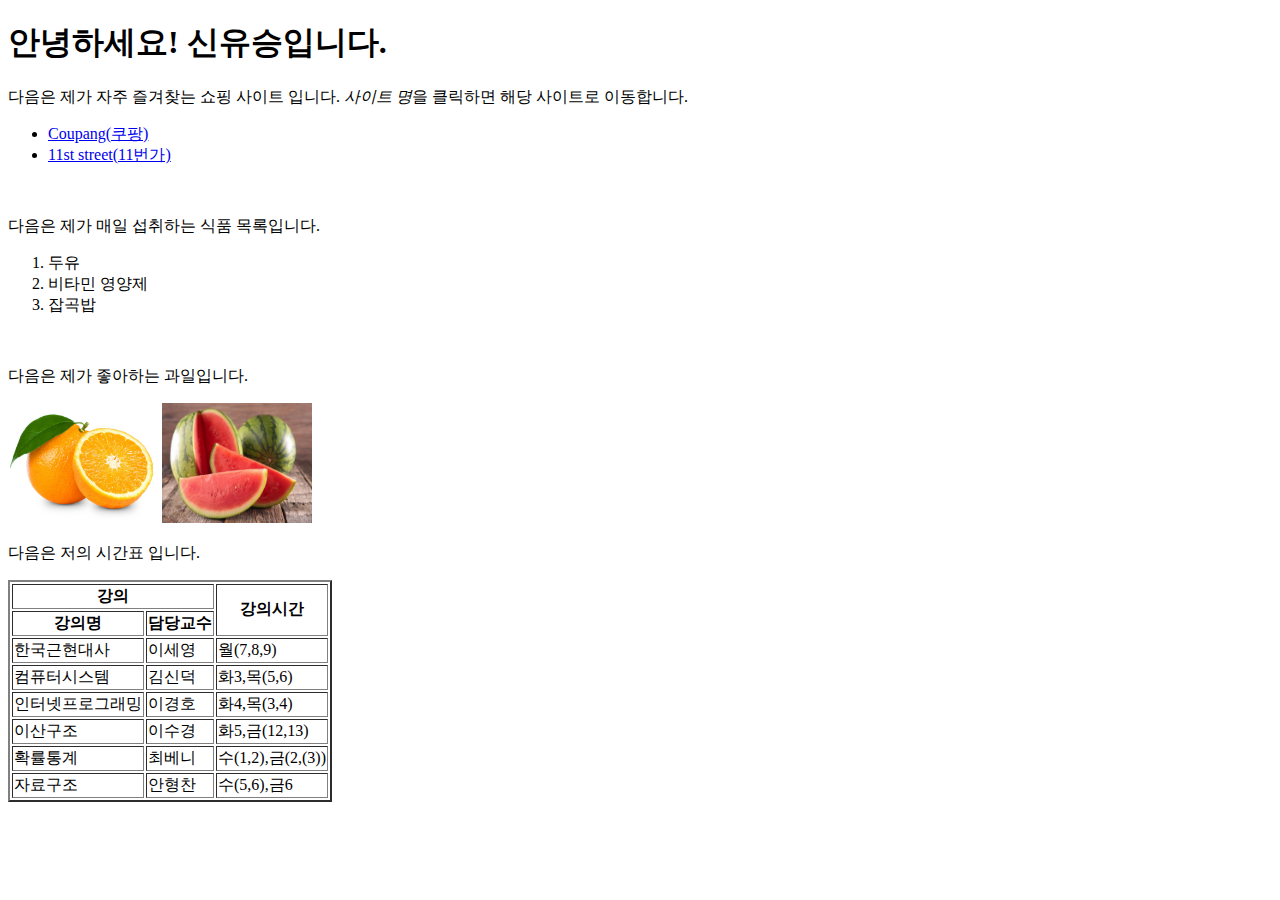
==== LAB1/index.html @ 23122fa7 "LAB1_introduce_2018147511" ====
<!DOCTYPE html>
<html>
  <head>
    <meta charset="utf-8">
  </head>
  <body>
    <!-- 인사말 -->
    <h1>안녕하세요! 신유승입니다.</h1>

    <!-- 사이트 소개-->
    <p>다음은 제가 자주 즐겨찾는 쇼핑 사이트 입니다. <em>사이트 명</em>을 클릭하면 해당 사이트로 이동합니다.</p>

    <ul>
      <li>
        <a href = "https://www.coupang.com/"> Coupang(쿠팡)</a>
      </li>
      <li>
        <a href="https://www.11st.co.kr/"> 11st street(11번가)</a>
      </li>
    </ul>

    <br>

    <!-- 섭취 식품 소개 -->
    <p>다음은 제가 매일 섭취하는 식품 목록입니다.</p>
    <ol>
      <li>두유</li>
      <li>비타민 영양제</li>
      <li>잡곡밥</li>
    </ol>

    <br>

    <!-- 좋아하는 과일 소개-->
    <p>다음은 제가 좋아하는 과일입니다.</p>
    <img src="orange.jpg" width = "150" height = "120" alt=" 상큼한 오랜지 ">
    <img src="watermelon.jpg" width = "150" height = "120" alt=" 시원한 수박 ">

    <br>

    <!-- 시간표 소개  -->
    <p>다음은 저의 시간표 입니다.</p>
    <table border="2">
      <tr>
        <th colspan = "2">강의</th>
        <th rowspan= "2">강의시간</th>
      </tr>
      <tr>
        <th>강의명</th>
        <th>담당교수</th>
      </tr>
      <tr>
        <td>한국근현대사</td>
        <td>이세영</td>
        <td>월(7,8,9)</td>
      </tr>
      <tr>
        <td>컴퓨터시스템</td>
        <td>김신덕</td>
        <td>화3,목(5,6)</td>
      </tr>
      <tr>
        <td>인터넷프로그래밍</td>
        <td>이경호</td>
        <td>화4,목(3,4)</td>
      </tr>
      <tr>
        <td>이산구조</td>
        <td>이수경</td>
        <td>화5,금(12,13)</td>
      </tr>
      <tr>
        <td>확률통계</td>
        <td>최베니</td>
        <td>수(1,2),금(2,(3))</td>
      </tr>
      <tr>
        <td>자료구조</td>
        <td>안형찬</td>
        <td>수(5,6),금6</td>
      </tr>
    </table>
  </body>
</html>
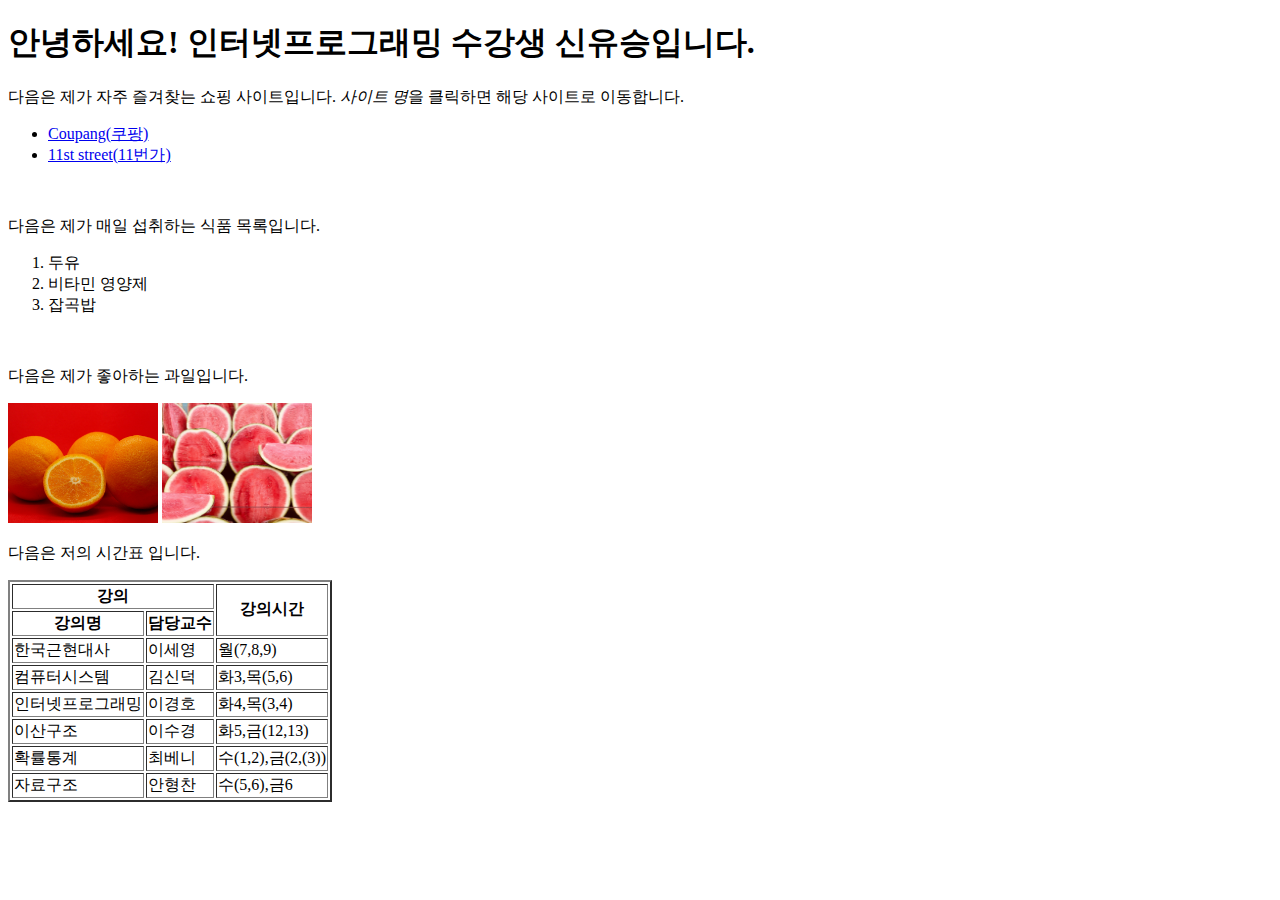
==== commit 5dd0eb9e: "LAB1_introduce_2018147511" ====
--- a/LAB1/index.html
+++ b/LAB1/index.html
@@ -5,10 +5,10 @@
   </head>
   <body>
     <!-- 인사말 -->
-    <h1>안녕하세요! 신유승입니다.</h1>
+    <h1>안녕하세요! 인터넷프로그래밍 수강생 신유승입니다.</h1>
 
     <!-- 사이트 소개-->
-    <p>다음은 제가 자주 즐겨찾는 쇼핑 사이트 입니다. <em>사이트 명</em>을 클릭하면 해당 사이트로 이동합니다.</p>
+    <p>다음은 제가 자주 즐겨찾는 쇼핑 사이트입니다. <em>사이트 명</em>을 클릭하면 해당 사이트로 이동합니다.</p>
 
     <ul>
       <li>
